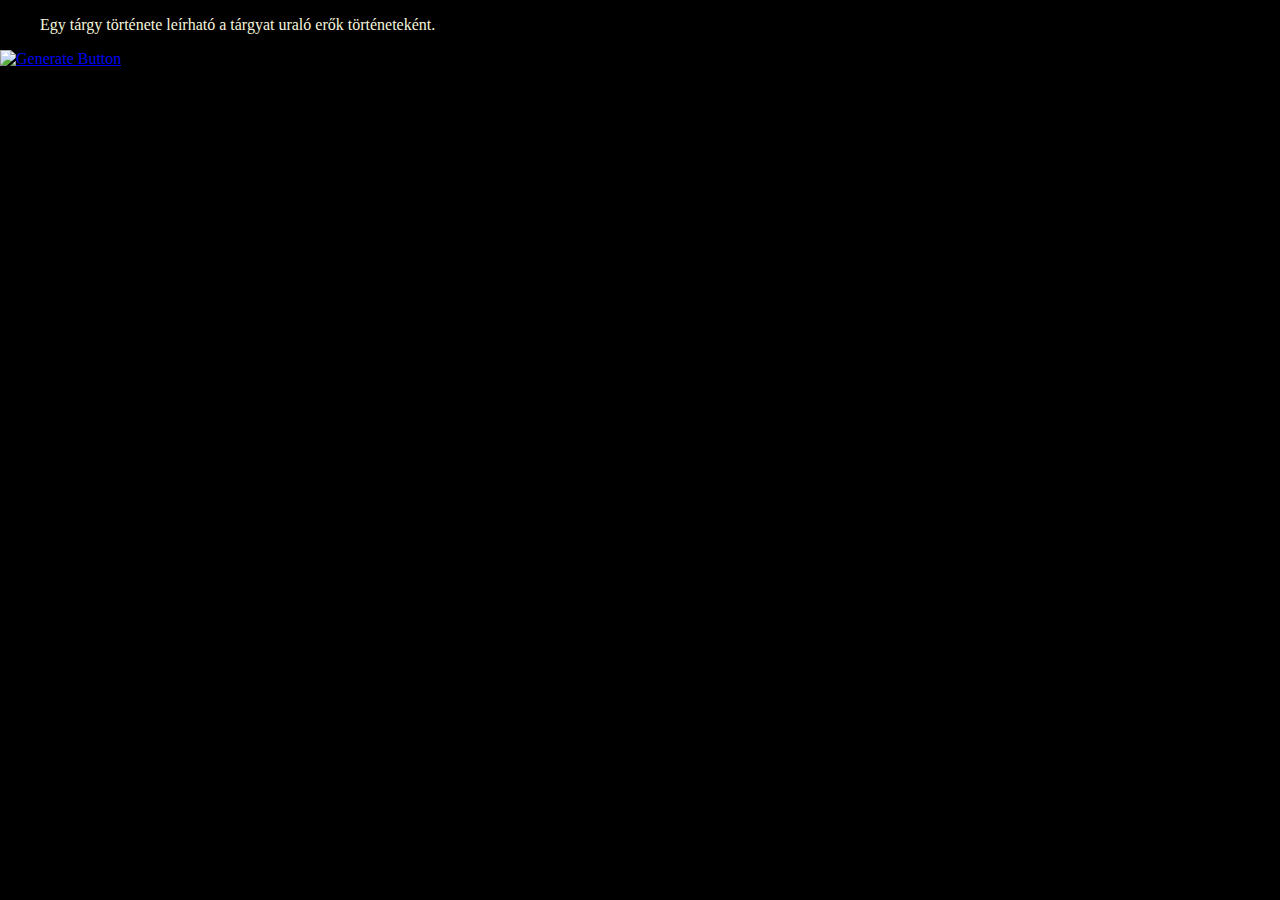
==== index.html @ 8b663eb7 "Nyitolap" ====
<!DOCTYPE html>
<html lang="en">

<head>
    <meta charset="UTF-8">
    <meta name="viewport" content="width=device-width, initial-scale=1.0">
    <title>Index</title>
    <link rel="stylesheet" href="styles.css"> <!-- Optional CSS stylesheet -->
</head>

<body>
    <div class="container">
        <blockquote>
            <p id="quote">Egy tárgy története leírható a tárgyat uraló erők történeteként.</p>
        </blockquote>
        <a href="generator.html">
            <img src="assets/index-button.svg" alt="Generate Button">
        </a>
    </div>
</body>

</html>
---- styles.css ----
body {
    background-color: black;
    margin: 0;
    padding: 0;
    overflow: hidden;
    /* changed to hidden to avoid unnecessary scrollbars */
}

#quote {
    color: beige;
}

#content {
    position: relative;
    width: 100vw;
    /* changed to viewport width */
    height: 100vh;
    display: flex;
    justify-content: center;
    align-items: center;
    /* centered content vertically */
}

#image {
    position: absolute;
    top: 0;
    left: 50%;
    transform: translateX(-50%);
    height: 100%;
    object-fit: cover;
    z-index: -1;
    /* send image to the background */
}

#text-container {
    position: absolute;
    bottom: 10px;
    /* Adjust as needed */
    left: 50%;
    transform: translateX(-50%);
    text-align: center;
}

#text {
    font-family: Impact, Charcoal, sans-serif;
    font-size: 140px;
    /* responsive font size */
    color: white;
    -webkit-text-stroke: 2px black;
    /* Black outline */
}
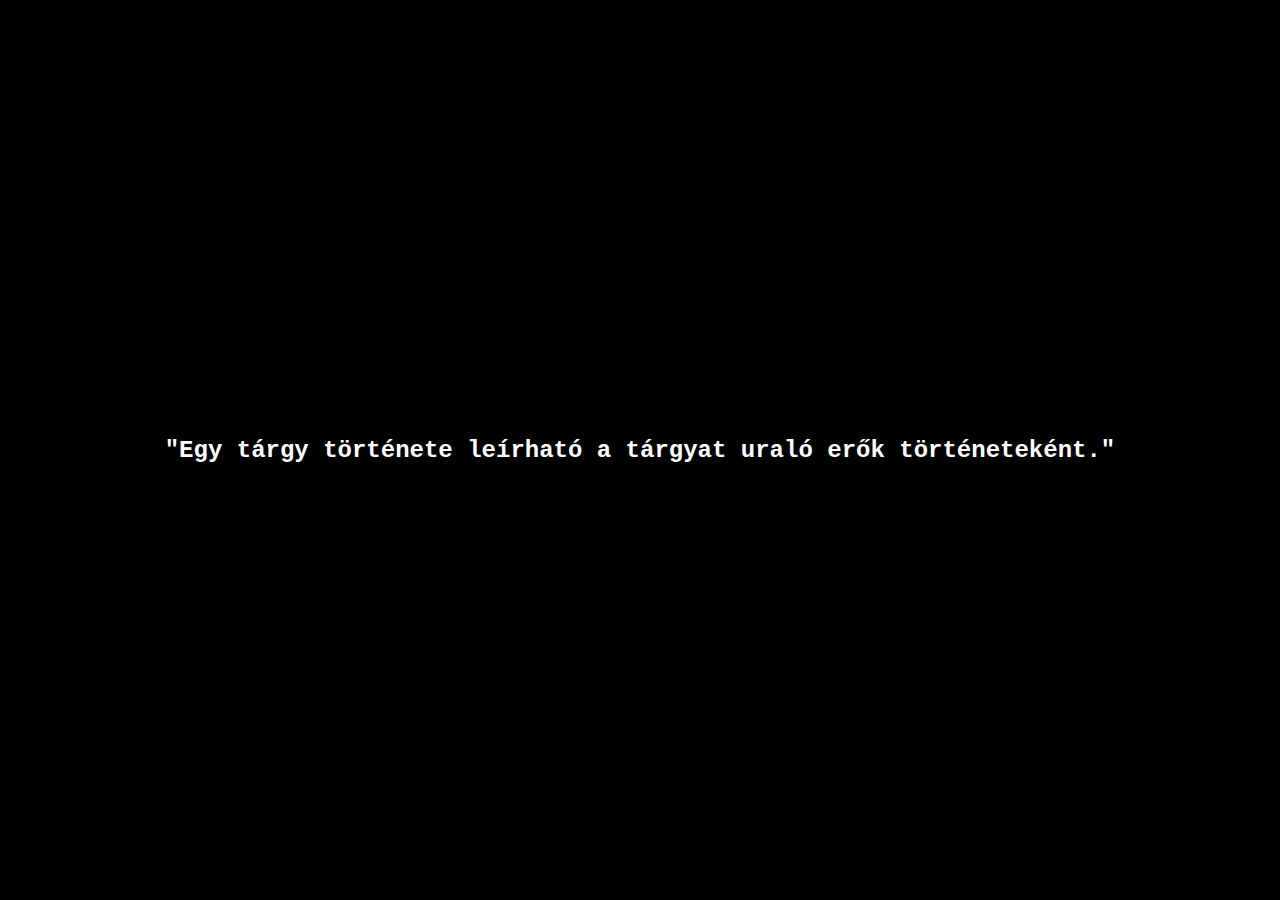
==== commit d5141706: "Uj index." ====
--- a/index.html
+++ b/index.html
@@ -5,18 +5,27 @@
     <meta charset="UTF-8">
     <meta name="viewport" content="width=device-width, initial-scale=1.0">
     <title>Index</title>
-    <link rel="stylesheet" href="styles.css"> <!-- Optional CSS stylesheet -->
+    <style>
+        body {
+            background-color: black;
+            display: flex;
+            justify-content: center;
+            align-items: center;
+            height: 100vh;
+            margin: 0;
+            font-family: Arial, sans-serif;
+        }
+
+        h2 {
+            text-align: center;
+            color: white;
+            font-family: 'Courier New', Courier, monospace;
+        }
+    </style>
 </head>
 
-<body>
-    <div class="container">
-        <blockquote>
-            <p id="quote">Egy tárgy története leírható a tárgyat uraló erők történeteként.</p>
-        </blockquote>
-        <a href="generator.html">
-            <img src="assets/index-button.svg" alt="Generate Button">
-        </a>
-    </div>
+<body onclick="window.location.href='generator.html'">
+    <h2>"Egy tárgy története leírható a tárgyat uraló erők történeteként."</h2>
 </body>
 
 </html>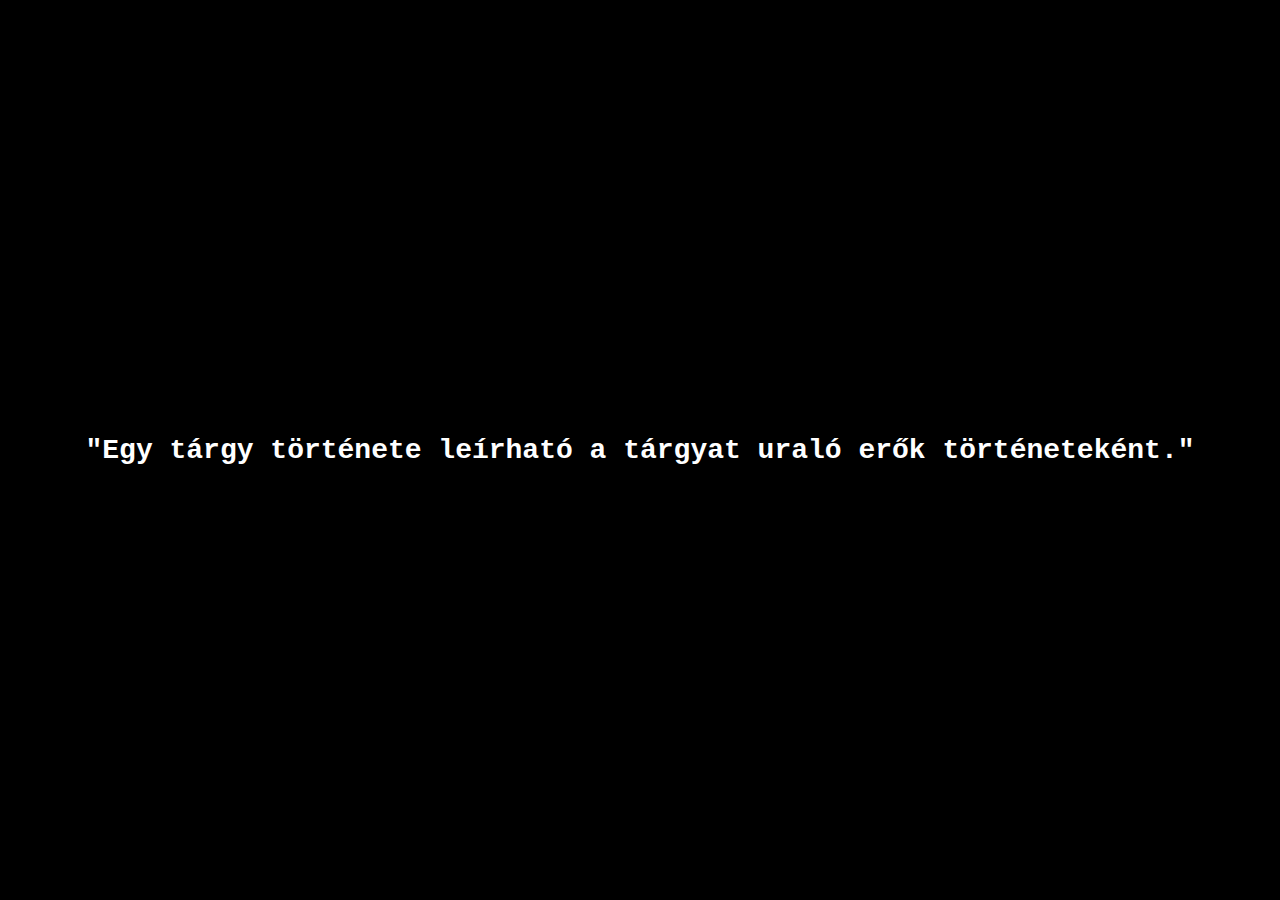
==== commit 44bed3db: "Font size." ====
--- a/index.html
+++ b/index.html
@@ -20,6 +20,7 @@
             text-align: center;
             color: white;
             font-family: 'Courier New', Courier, monospace;
+            font-size: 28px;
         }
     </style>
 </head>
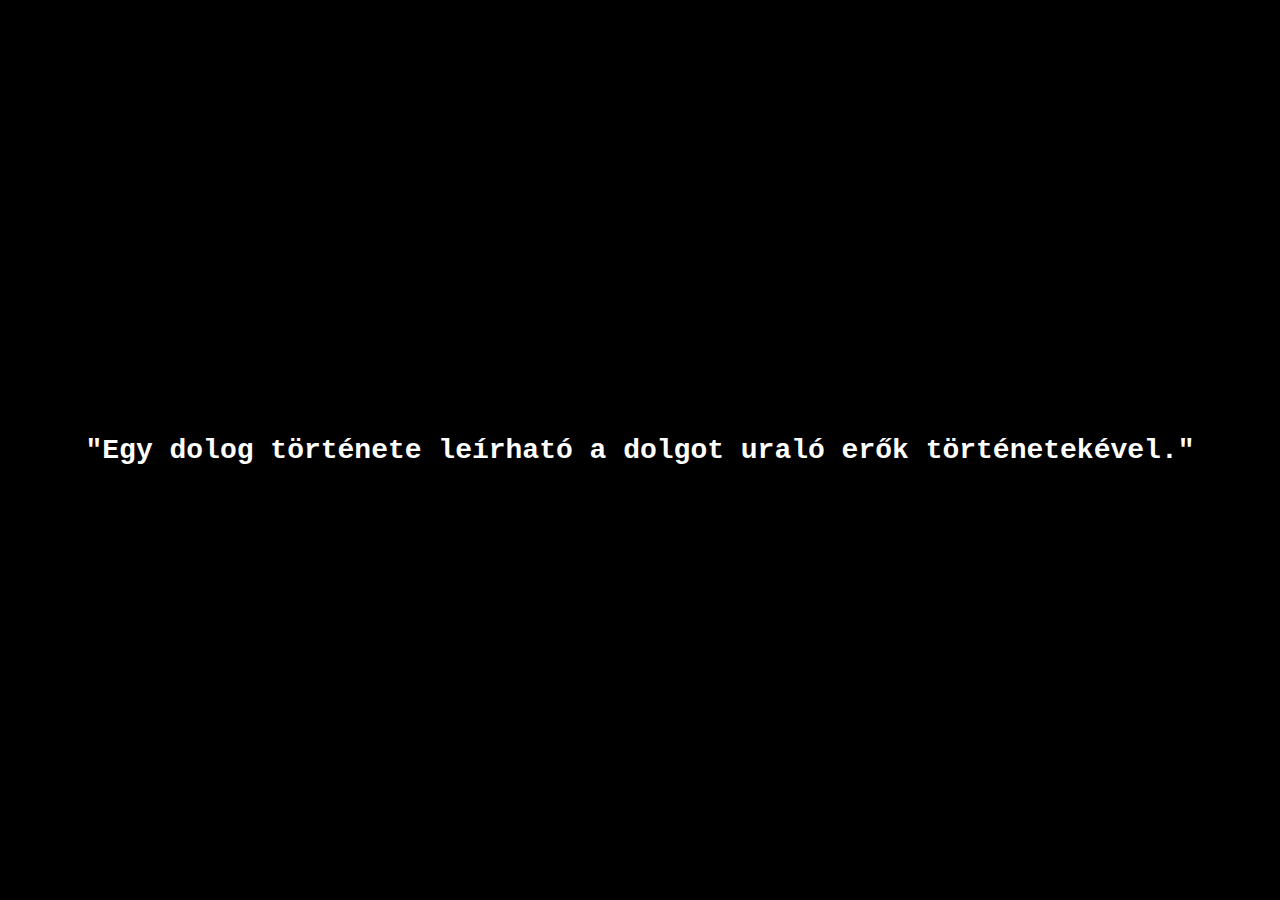
==== commit a1eedc84: "Nyitószöveg korrekció." ====
--- a/index.html
+++ b/index.html
@@ -26,7 +26,7 @@
 </head>
 
 <body onclick="window.location.href='generator.html'">
-    <h2>"Egy tárgy története leírható a tárgyat uraló erők történeteként."</h2>
+    <h2>"Egy dolog története leírható a dolgot uraló erők történetekével."</h2>
 </body>
 
 </html>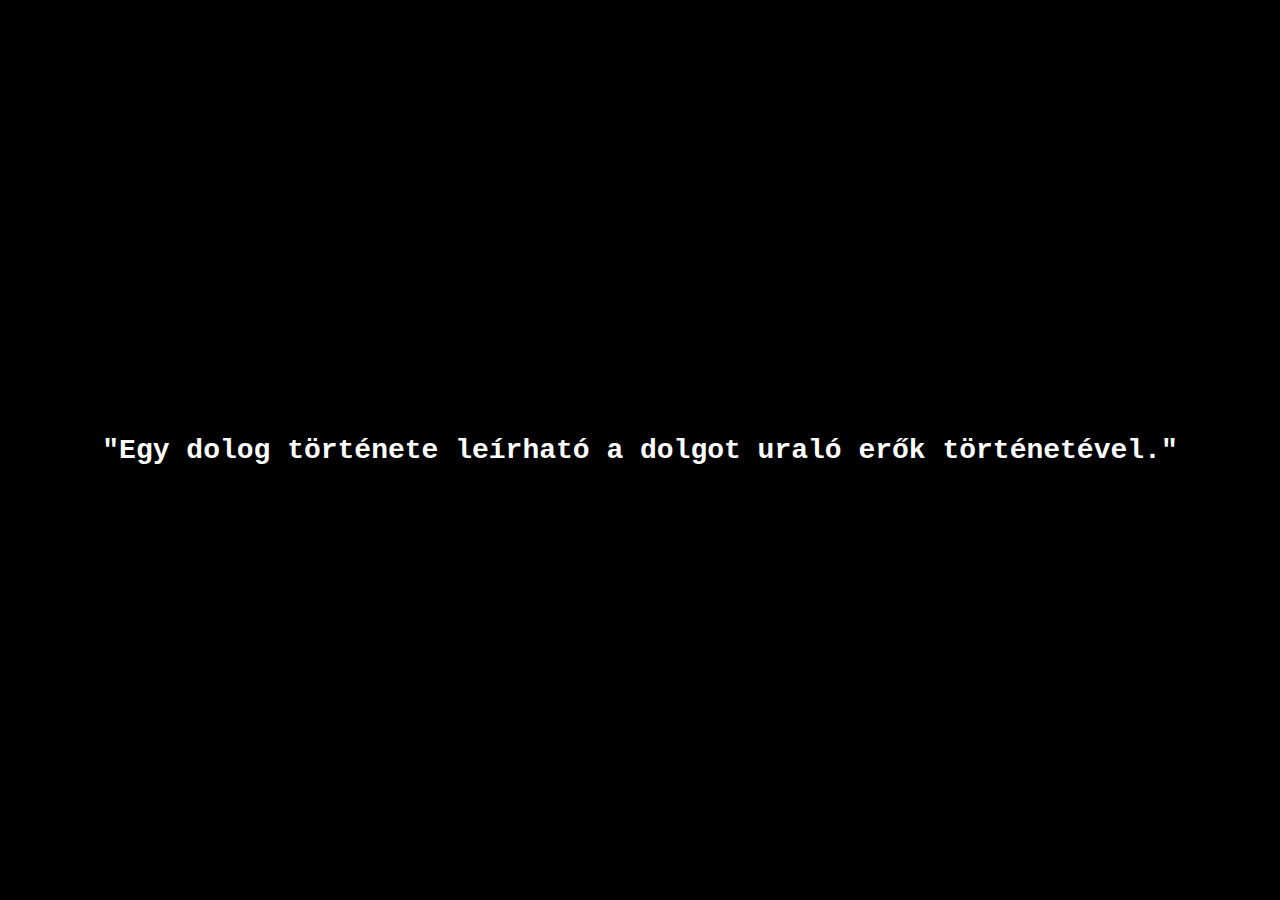
==== commit 7d5e72e4: "Szöveg." ====
--- a/index.html
+++ b/index.html
@@ -26,7 +26,7 @@
 </head>
 
 <body onclick="window.location.href='generator.html'">
-    <h2>"Egy dolog története leírható a dolgot uraló erők történetekével."</h2>
+    <h2>"Egy dolog története leírható a dolgot uraló erők történetével."</h2>
 </body>
 
 </html>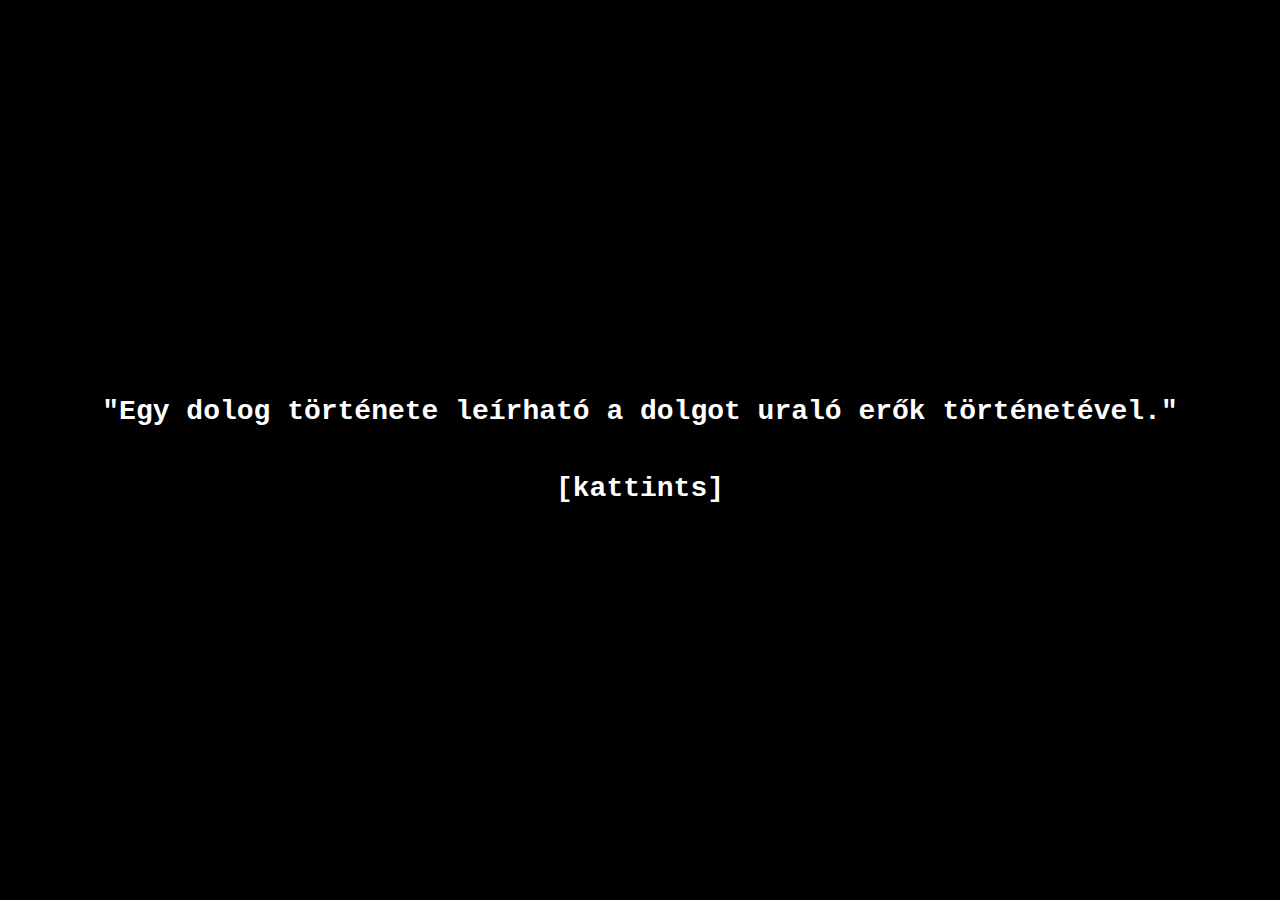
==== commit 6ac7b50a: "Változó háttérszín." ====
--- a/index.html
+++ b/index.html
@@ -14,6 +14,7 @@
             height: 100vh;
             margin: 0;
             font-family: Arial, sans-serif;
+            flex-direction: column;
         }
 
         h2 {
@@ -26,7 +27,11 @@
 </head>
 
 <body onclick="window.location.href='generator.html'">
+
     <h2>"Egy dolog története leírható a dolgot uraló erők történetével."</h2>
+
+    <h2> [kattints] </h2>
+
 </body>
 
 </html>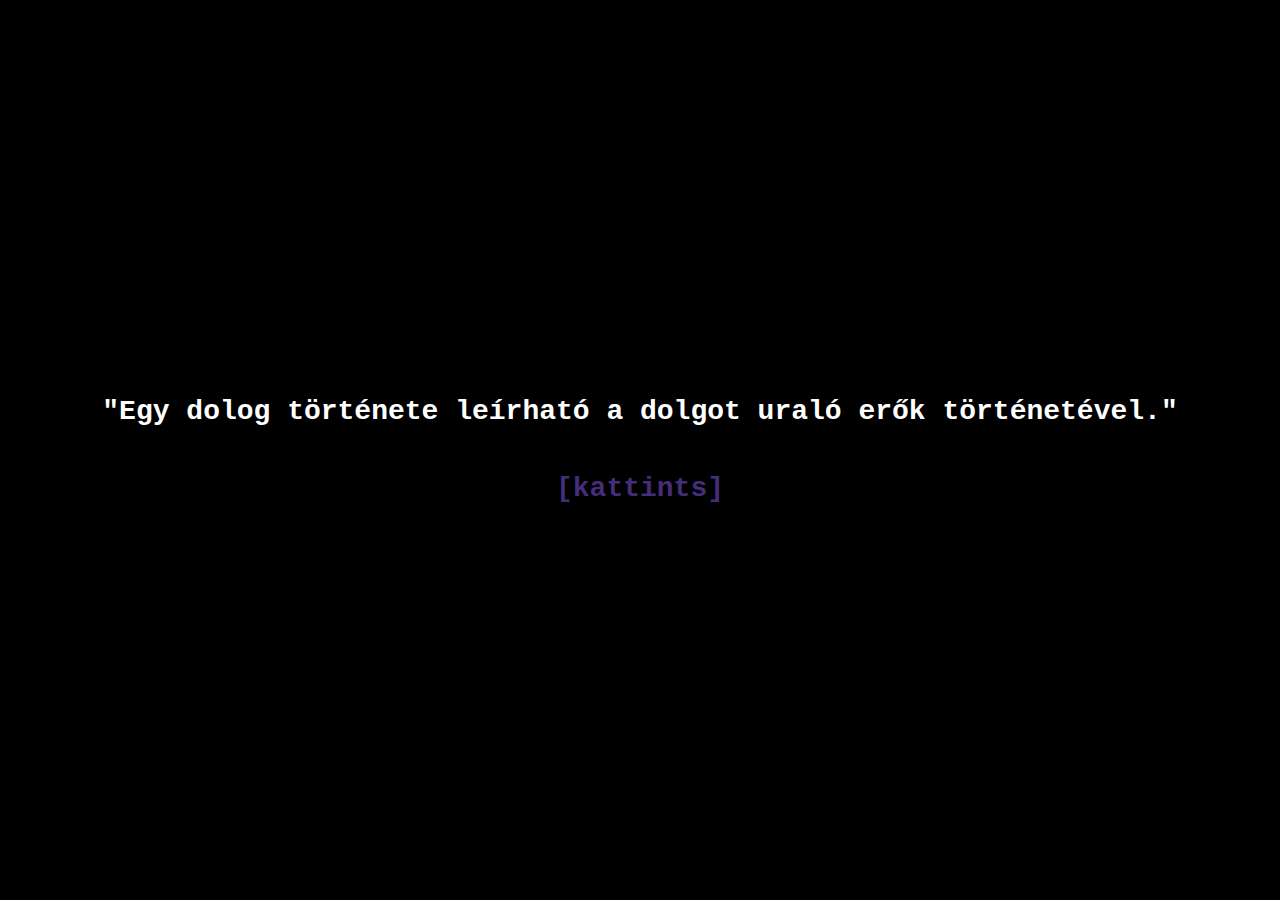
==== commit 11c64d14: "Szelekció" ====
--- a/index.html
+++ b/index.html
@@ -30,7 +30,31 @@
 
     <h2>"Egy dolog története leírható a dolgot uraló erők történetével."</h2>
 
-    <h2> [kattints] </h2>
+    <h2 id="randomColorHeading"> [kattints] </h2>
+
+    <script>
+        // Function to generate random hex color
+        function getRandomColor() {
+            var letters = '0123456789ABCDEF';
+            var color = '#';
+            for (var i = 0; i < 6; i++) {
+                color += letters[Math.floor(Math.random() * 16)];
+            }
+            return color;
+        }
+
+        // Function to change color randomly
+        function changeColor() {
+            // Get random hex color
+            var randomColor = getRandomColor();
+
+            // Apply the random color to the second h2 element
+            document.getElementById('randomColorHeading').style.color = randomColor;
+        }
+
+        // Change color every 2 seconds
+        setInterval(changeColor, 200);
+    </script>
 
 </body>
 
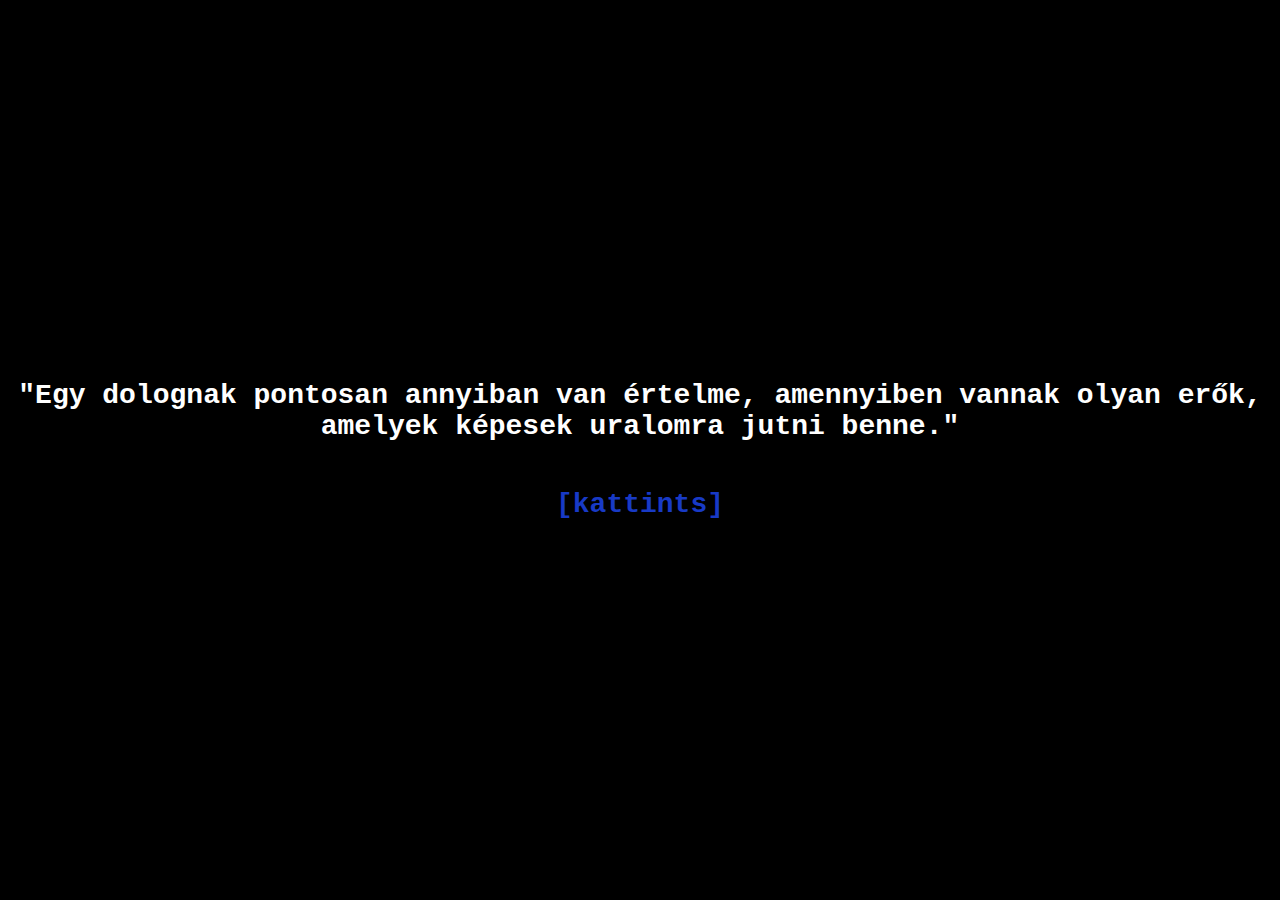
==== commit da713005: "Idézet jav." ====
--- a/index.html
+++ b/index.html
@@ -28,7 +28,8 @@
 
 <body onclick="window.location.href='generator.html'">
 
-    <h2>"Egy dolog története leírható a dolgot uraló erők történetével."</h2>
+    <h2>"Egy dolognak pontosan annyiban van értelme, amennyiben vannak olyan erők, amelyek képesek uralomra jutni
+        benne."</h2>
 
     <h2 id="randomColorHeading"> [kattints] </h2>
 
